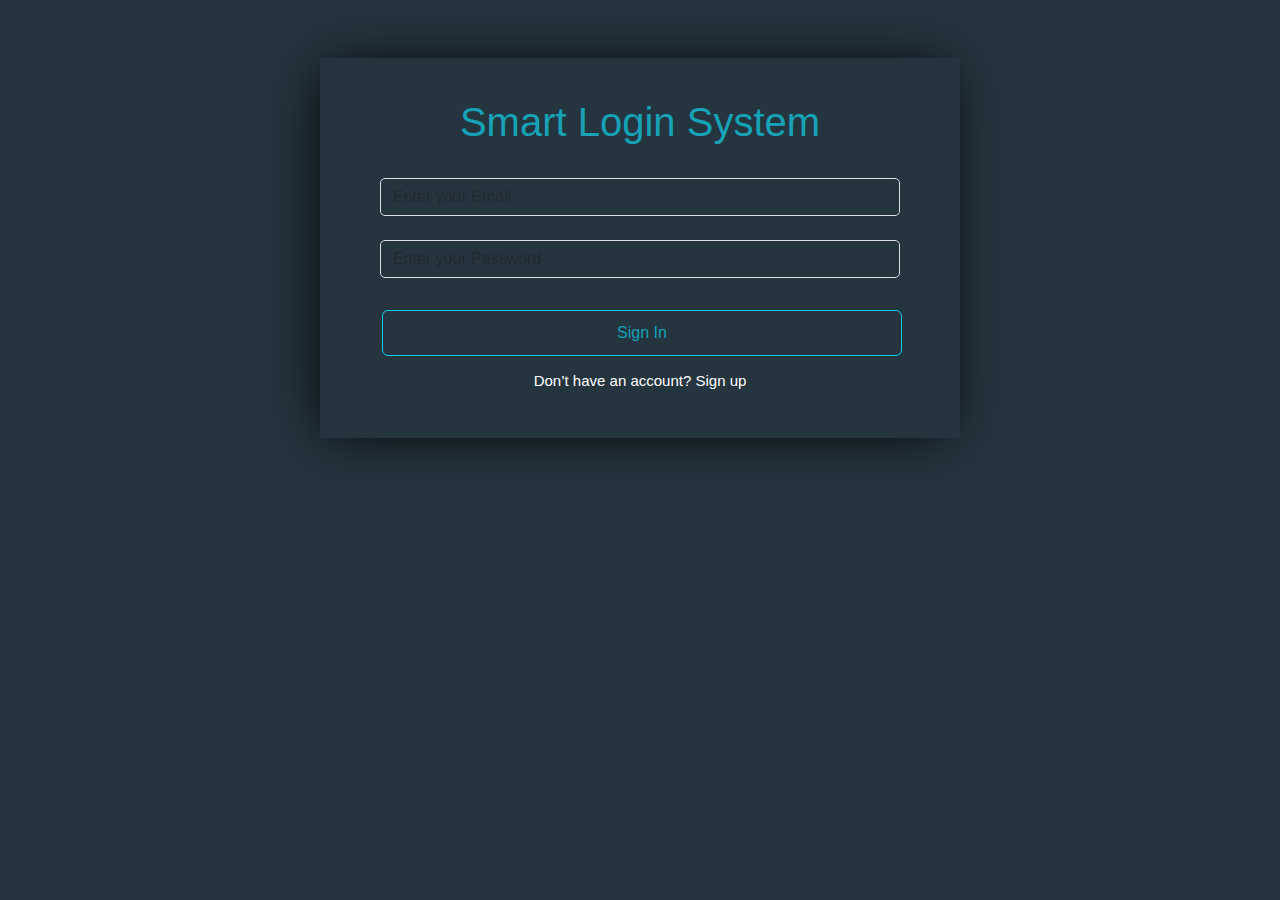
==== index.html @ adc18a9e "SignUp/Signin" ====
<!DOCTYPE html>
<html lang="en">
<head>
    <link href="./Css/all.css" rel="stylesheet">
    <link href="./Css/bootstrap.min.css" rel="stylesheet">
    <link href="./Css/Styles.css" rel="stylesheet">
    
</head>
<body>
<div class="conatiner mt-5">
    <div class="d-flex justify-content-center align-items-center" >
    
        <form id="form">
            <h1 class="text-center Title">Smart Login System</h1>
            <label for="Email"></label>
            <input class="form-control" type="email" id="Email" placeholder="Enter your Email">
            <label for="Password"></label>
            <input class="form-control"  type="password" id="Password" placeholder="Enter your Password">
            <p id="TextMsg" class=" text-center"></p>
            <button class="btn btn-outline-info w-100 my-3" id="SignIn" type="submit">Sign In</button>
            <h3 class="text-center">Don’t have an account? <a href="./SignUp/SignUp.html" >Sign up</a></h3>
        </form>
    </div>
</div>



<script src="/Js/main.js"></script>
</body>
</html>
---- Css/Styles.css ----
body{
    background-color: #24353f;
    font-family :sans-serif;

}
.Title{

        color: #17a2b8;
        
}

#form {
box-shadow: -5px 2px 54px -9px rgba(0, 0, 0, 1);
padding: 40px 60px;
margin: 10px 30px;
width: 50%;

}
.form-control{
    background-color: #24353f;
    color: white;
    border-radius: 5px;

}
.form-control:focus {
    background-color: #24353f;
}
::placeholder {
    color: red;
    opacity: 1; /* Firefox */
}
h3{
    color: white;
    font-size: 15px
}
.btn{
color: #17a2b8;
padding: 10px 20px;
text-align: center;
margin: 4px 2px;
}

h3 a {
    color: white;
    text-decoration: none;
}

h3 a:hover {
    text-decoration: underline;
}
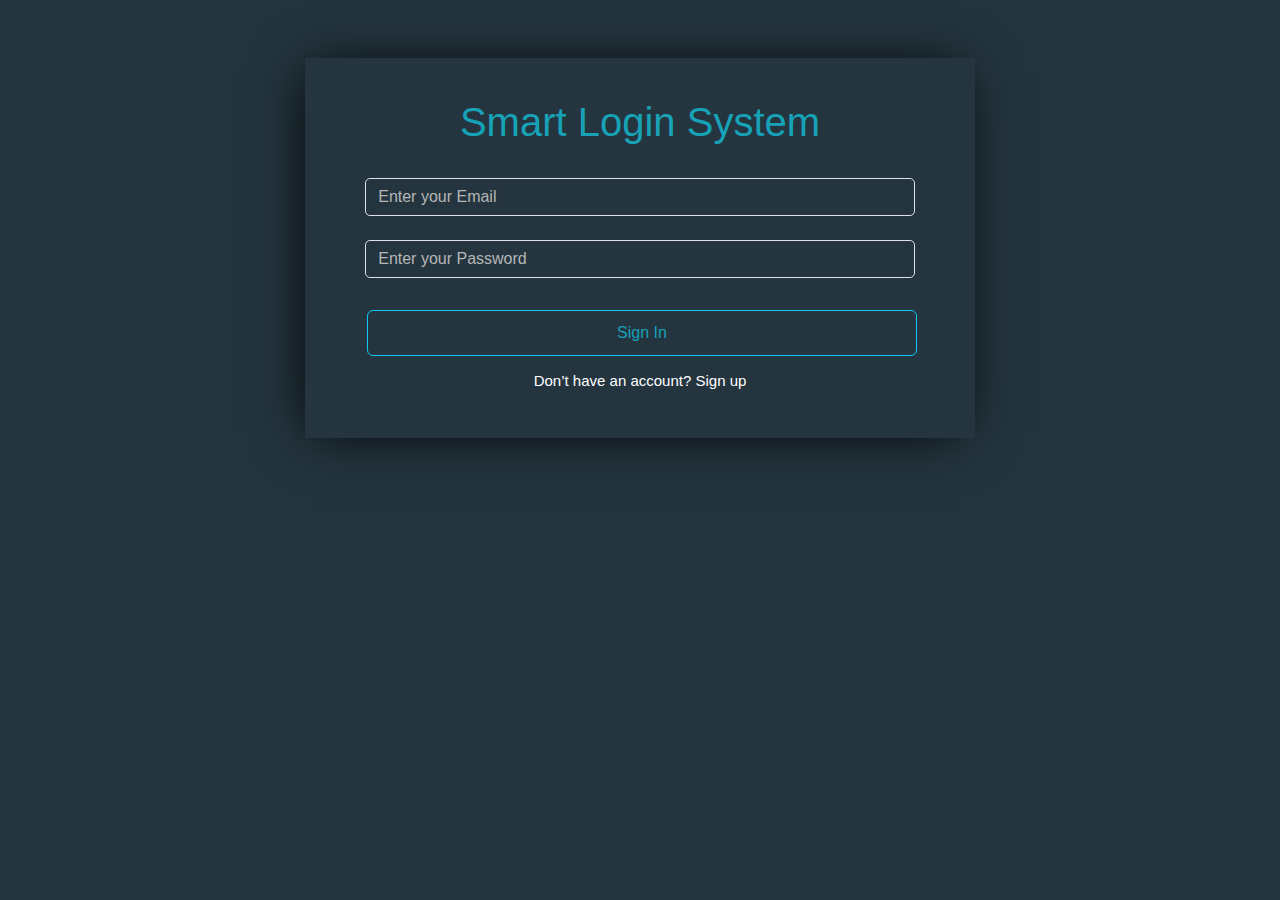
==== commit 6231fe5e: "Home Page" ====
--- a/index.html
+++ b/index.html
@@ -7,13 +7,13 @@
     
 </head>
 <body>
-<div class="conatiner mt-5">
+<div class="container mt-5">
     <div class="d-flex justify-content-center align-items-center" >
     
         <form id="form">
             <h1 class="text-center Title">Smart Login System</h1>
             <label for="Email"></label>
-            <input class="form-control" type="email" id="Email" placeholder="Enter your Email">
+            <input class="form-control " type="email" id="Email" placeholder="Enter your Email">
             <label for="Password"></label>
             <input class="form-control"  type="password" id="Password" placeholder="Enter your Password">
             <p id="TextMsg" class=" text-center"></p>
@@ -24,7 +24,8 @@
 </div>
 
 
-
+<script src="js/all.min.js"></script>
+    <script src="js/bootstrap.bundle.min.js"></script>
 <script src="/Js/main.js"></script>
 </body>
 </html>--- a/Css/Styles.css
+++ b/Css/Styles.css
@@ -1,4 +1,8 @@
-
+* {
+    margin: 0;
+    padding: 0;
+    box-sizing: border-box;
+  }
 
 
 body{
@@ -16,7 +20,7 @@
 box-shadow: -5px 2px 54px -9px rgba(0, 0, 0, 1);
 padding: 40px 60px;
 margin: 10px 30px;
-width: 50%;
+width: 60%;
 
 }
 .form-control{
@@ -51,3 +55,7 @@
 h3 a:hover {
     text-decoration: underline;
 }
+input::placeholder,
+  textarea::placeholder {
+      color: rgb(182, 182, 182) !important;
+  }
